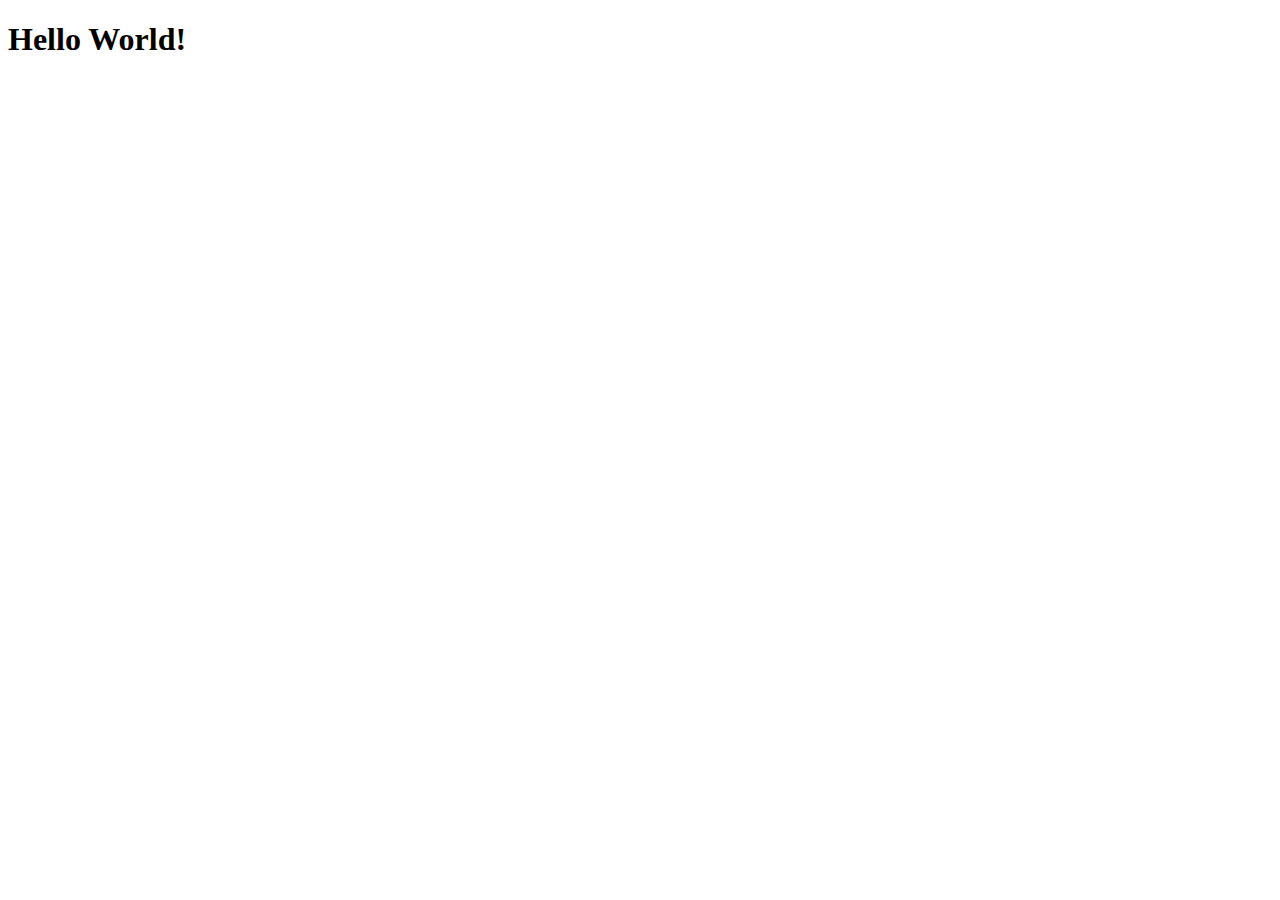
==== src/main/webapp/resources/index.html @ a09a8e7a "Merge origin/master" ====
<!DOCTYPE html>
<html>
    <head>
        <title>Start Page</title>
        <meta http-equiv="Content-Type" content="text/html; charset=UTF-8">
    </head>
    <body>
        <h1>Hello World!</h1>
    </body>
</html>
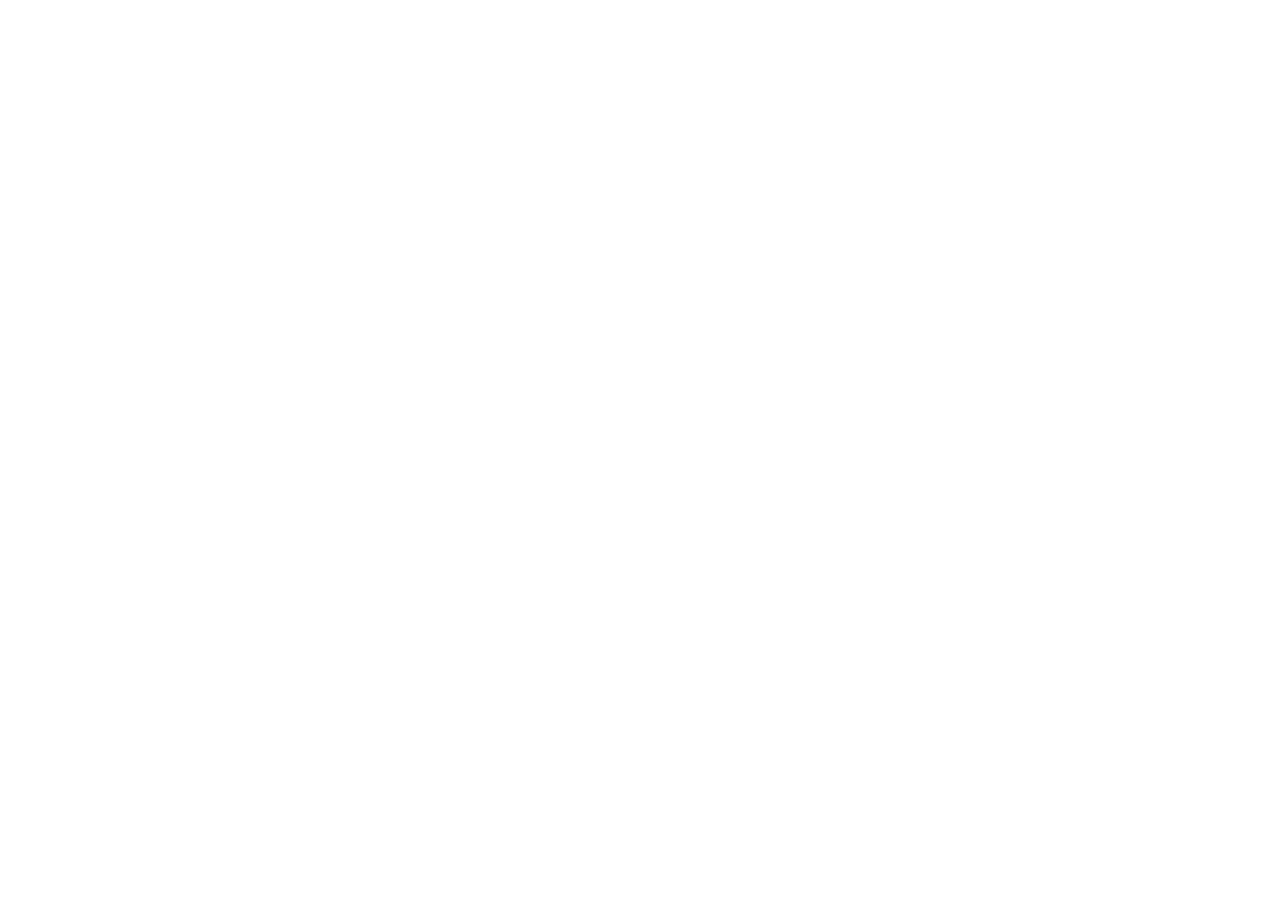
==== commit e24135d4: "Merge origin/master" ====
--- a/src/main/webapp/resources/index.html
+++ b/src/main/webapp/resources/index.html
@@ -1,10 +1,10 @@
 <!DOCTYPE html>
 <html>
     <head>
+        <meta charset="UTF-8">
         <title>Start Page</title>
-        <meta http-equiv="Content-Type" content="text/html; charset=UTF-8">
+        <script src="https://cdn.jsdelivr.net/npm/vue"></script>
     </head>
     <body>
-        <h1>Hello World!</h1>
     </body>
 </html>
